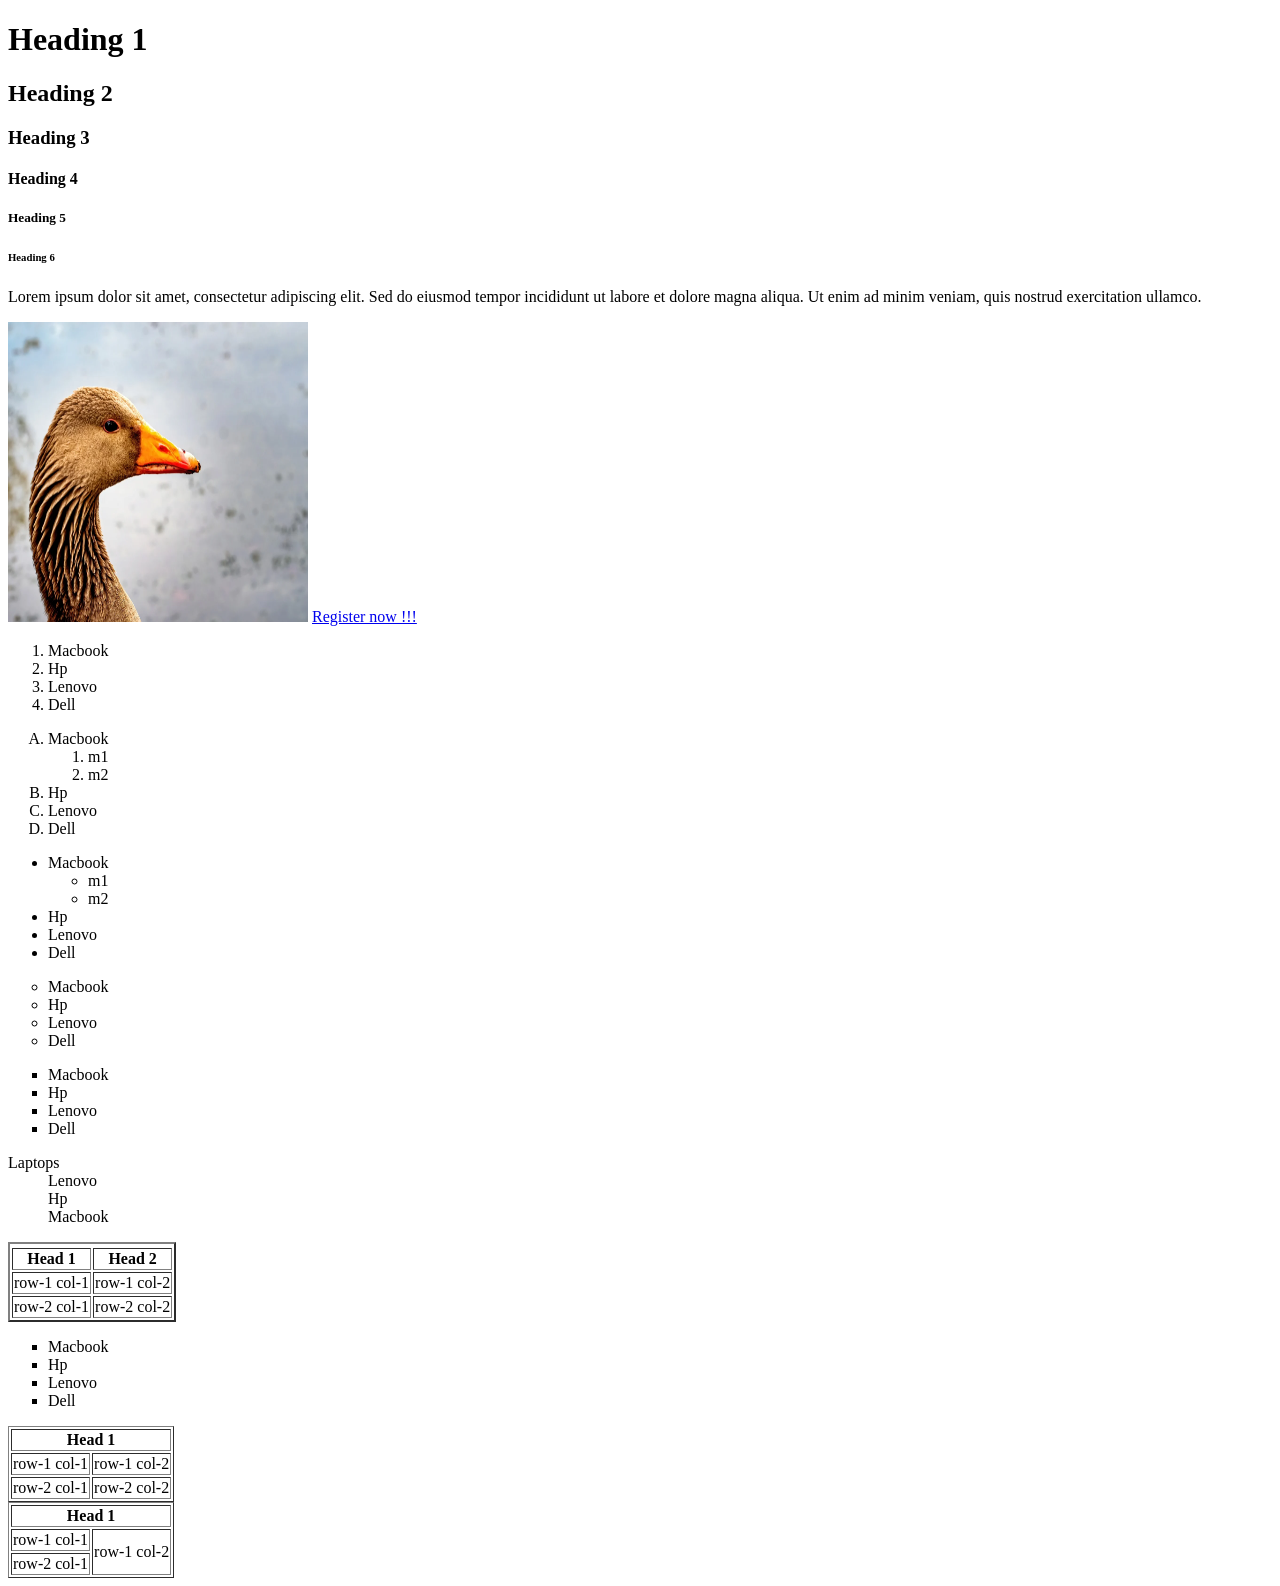
==== index.html @ bf4cad8b "intro to html tags" ====
<!doctype html>
<html lang="en">
  <head>
    <meta charset="UTF-8" />
    <meta name="viewport" content="width=device-width, initial-scale=1.0" />
    <title>Intro to HTML</title>
  </head>
  <body>
    <!--Headings-->
    <h1>Heading 1</h1>
    <h2>Heading 2</h2>
    <h3>Heading 3</h3>
    <h4>Heading 4</h4>
    <h5>Heading 5</h5>
    <h6>Heading 6</h6>
<p>
  Lorem ipsum dolor sit amet, consectetur adipiscing elit.
  Sed do eiusmod tempor incididunt ut labore et dolore magna aliqua.
  Ut enim ad minim veniam, quis nostrud exercitation ullamco. </p>
  <!-- unpaired tags -->
  <img SRC="image/image.jpg" width="300" height="300"/>
<!-- paired tag -->
<a href="register.html" target="_blank">
  Register now !!!
</a>

<!--ordered list -->

<ol>
  <li>Macbook</li>
  <li>Hp</li>
  <li>Lenovo</li>
  <li>Dell</li>
</ol>

<ol type="A">
  <li>Macbook
    <ol>
      <li>m1</li>
      <li>m2</li>
    </ol>
  </li>
  <li>Hp</li>
  <li>Lenovo</li>
  <li>Dell</li>
</ol>

<!--unordered list -->

<ul>
  <li>Macbook
    <ul>
      <li>m1</li>
      <li>m2</li>
    </ul>
  </li>
  <li>Hp</li>
  <li>Lenovo</li>
  <li>Dell</li>
</ul>

<ul type="circle">
  <li>Macbook</li>
  <li>Hp</li>
  <li>Lenovo</li>
  <li>Dell</li>
</ul>

<ul type="square">
  <li>Macbook</li>
  <li>Hp</li>
  <li>Lenovo</li>
  <li>Dell</li>
</ul>

<dl> 
  <dt>Laptops</dt>
  <dd>Lenovo</dd>
  <dd>Hp</dd>
  <dd>Macbook</dd>

</dl>

<!-- rows, cols, -->

<table border="2">
  <tr>
    <tr>
      <th>Head 1</th>
      <th>Head 2</th>
    </tr>
    <td>row-1 col-1</td>
    <td>row-1 col-2</td>
  </tr>

  <tr>
    <td>row-2 col-1</td>
    <td>row-2 col-2</td>
  </tr>
</table>

<ul type="square">
  <li>Macbook</li>
  <li>Hp</li>
  <li>Lenovo</li>
  <li>Dell</li>
</ul>

<table border = "1">
<tr>
  <th colspan="2">Head 1 </th>
</tr>
</tr>
    <td>row-1 col-1</td>
    <td>row-1 col-2</td>
  </tr>

  <tr>
    <td>row-2 col-1</td>
    <td>row-2 col-2</td>
  </tr>

</table>

<table border = "1">
<tr>
  <th colspan="2">Head 1 </th>
</tr>
</tr>
    <td>row-1 col-1</td>
    <td rowspan="2" >row-1 col-2</td>
  </tr>
  <tr>
    <td>row-2 col-1</td>
  </tr>
</table>

 </body>
</html>
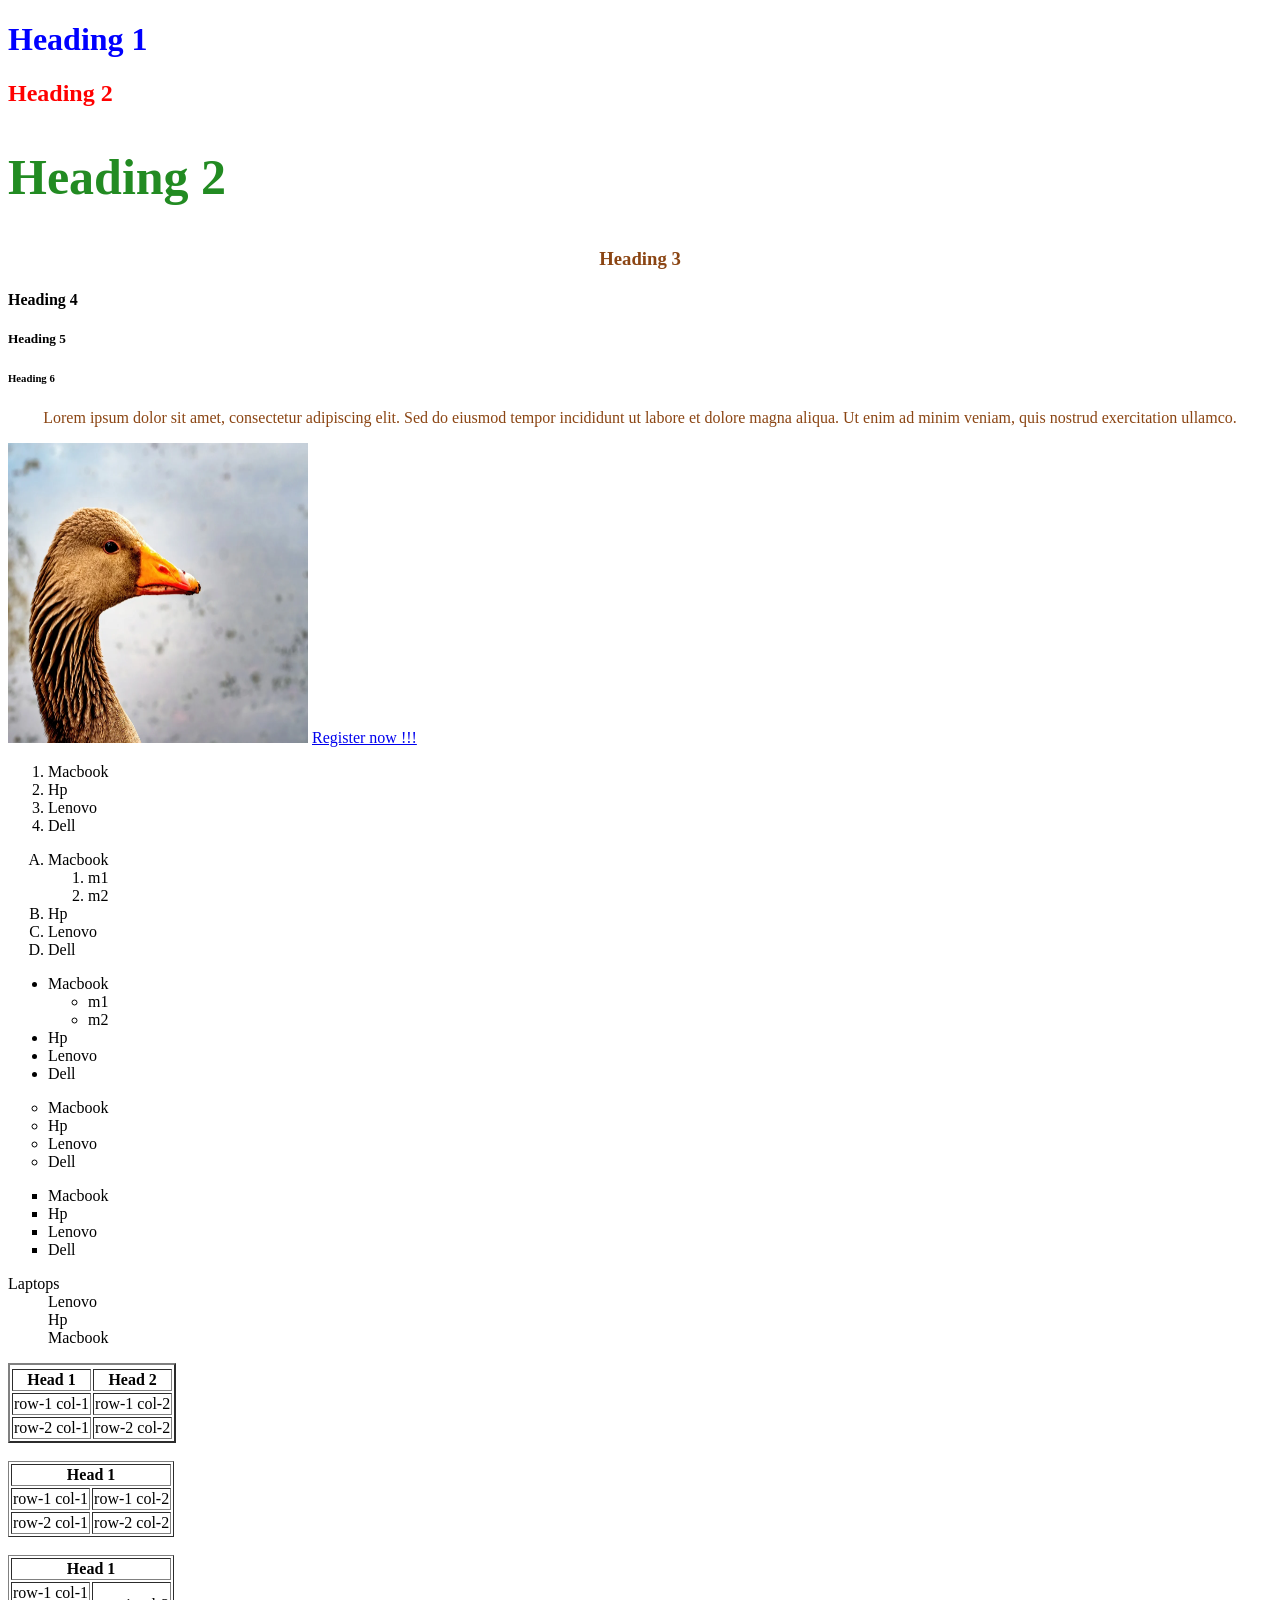
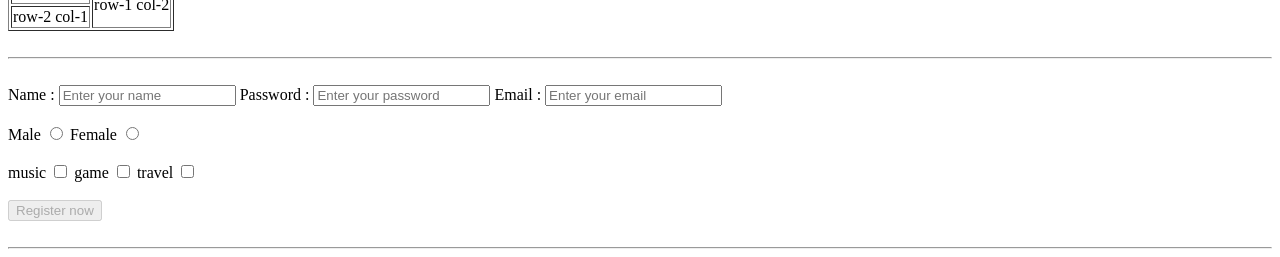
==== commit 2cdae6cd: "add html and css changes" ====
--- a/index.html
+++ b/index.html
@@ -4,22 +4,59 @@
     <meta charset="UTF-8" />
     <meta name="viewport" content="width=device-width, initial-scale=1.0" />
     <title>Intro to HTML</title>
+
+    <!-- internal css -->
+
+    <style>
+
+    /* tags selector  */
+
+    /* h2 {color: red;} */
+
+    /* id selector  */
+    
+    /* #head-2 {
+      color: forestgreen;
+      font-size: 50px;        
+      } */
+
+    /* class selector */
+    
+     /* .theme-font {
+       color: saddlebrown;
+      text-align: center;
+      } */
+
+    </style>
+
+   <link rel="stylesheet" href="style.css"/>
+
   </head>
   <body>
+
     <!--Headings-->
-    <h1>Heading 1</h1>
+
+    <!-- //  inline css -> add -> style attrib -->
+
+    <h1 style="color: blue;">Heading 1</h1>
     <h2>Heading 2</h2>
-    <h3>Heading 3</h3>
+    <h2 id="head-2">Heading 2</h2>
+    <h3 class="theme-font">Heading 3</h3>
     <h4>Heading 4</h4>
     <h5>Heading 5</h5>
     <h6>Heading 6</h6>
-<p>
-  Lorem ipsum dolor sit amet, consectetur adipiscing elit.
-  Sed do eiusmod tempor incididunt ut labore et dolore magna aliqua.
-  Ut enim ad minim veniam, quis nostrud exercitation ullamco. </p>
+
+<p class="theme-font">
+
+  Lorem ipsum dolor sit amet, consectetur adipiscing elit. Sed do eiusmod tempor incididunt ut labore et dolore magna aliqua. Ut enim ad minim veniam, quis nostrud exercitation ullamco.
+ </p>
+
   <!-- unpaired tags -->
+
   <img SRC="image/image.jpg" width="300" height="300"/>
+
 <!-- paired tag -->
+
 <a href="register.html" target="_blank">
   Register now !!!
 </a>
@@ -99,12 +136,7 @@
   </tr>
 </table>
 
-<ul type="square">
-  <li>Macbook</li>
-  <li>Hp</li>
-  <li>Lenovo</li>
-  <li>Dell</li>
-</ul>
+<br>
 
 <table border = "1">
 <tr>
@@ -122,6 +154,9 @@
 
 </table>
 
+<!-- space kodukkunna tag -->
+ <br>
+
 <table border = "1">
 <tr>
   <th colspan="2">Head 1 </th>
@@ -135,6 +170,53 @@
   </tr>
 </table>
 
+
+<!-- semantic tags {meaningful ayath} -->
+
+ <section></section> 
+ <nav></nav>
+ <aside></aside>
+ <article></article> 
+
+ <br>
+ <hr>
+ <br>
+   <form>
+      <label for="nme"> Name : </label>
+      <input id="nme"  type="text"  placeholder="Enter your name" required/>
+
+      <label for="pswrd"> Password : </label>
+      <input id="pswrd"  type="password"  placeholder="Enter your password"/>
+
+      <label for="mail"> Email : </label>
+      <input id="mail"  type="email"  placeholder="Enter your email"/>
+  <br>
+  <br>    
+ 
+    <label> Male </label>
+       <input type="radio" name="gender" value="male">
+
+    <label> Female </label>   
+       <input type="radio" name="gender" value="female">
+  <br> 
+  <br> 
+     <label> music </label>  
+      <input type="checkbox" value="music"> 
+
+     <label> game </label> 
+      <input type="checkbox" value="game">
+
+    <label> travel </label>
+      <input type="checkbox" value="travel">
+<br>
+<br>
+      <button disabled> Register now</button>
+  <br>
+
+   </form>
+<br>
+<hr>
+
  </body>
 </html>
 
--- a/style.css
+++ b/style.css
@@ -0,0 +1,18 @@
+
+  /* tags selector  */
+
+     h2 {color: red;} 
+
+ /* id selector  */
+       
+     #head-2 {
+      color: forestgreen;
+      font-size: 50px;        
+    }  
+
+  /* class selector */
+    
+      .theme-font {
+       color: saddlebrown;
+      text-align: center;
+      }  
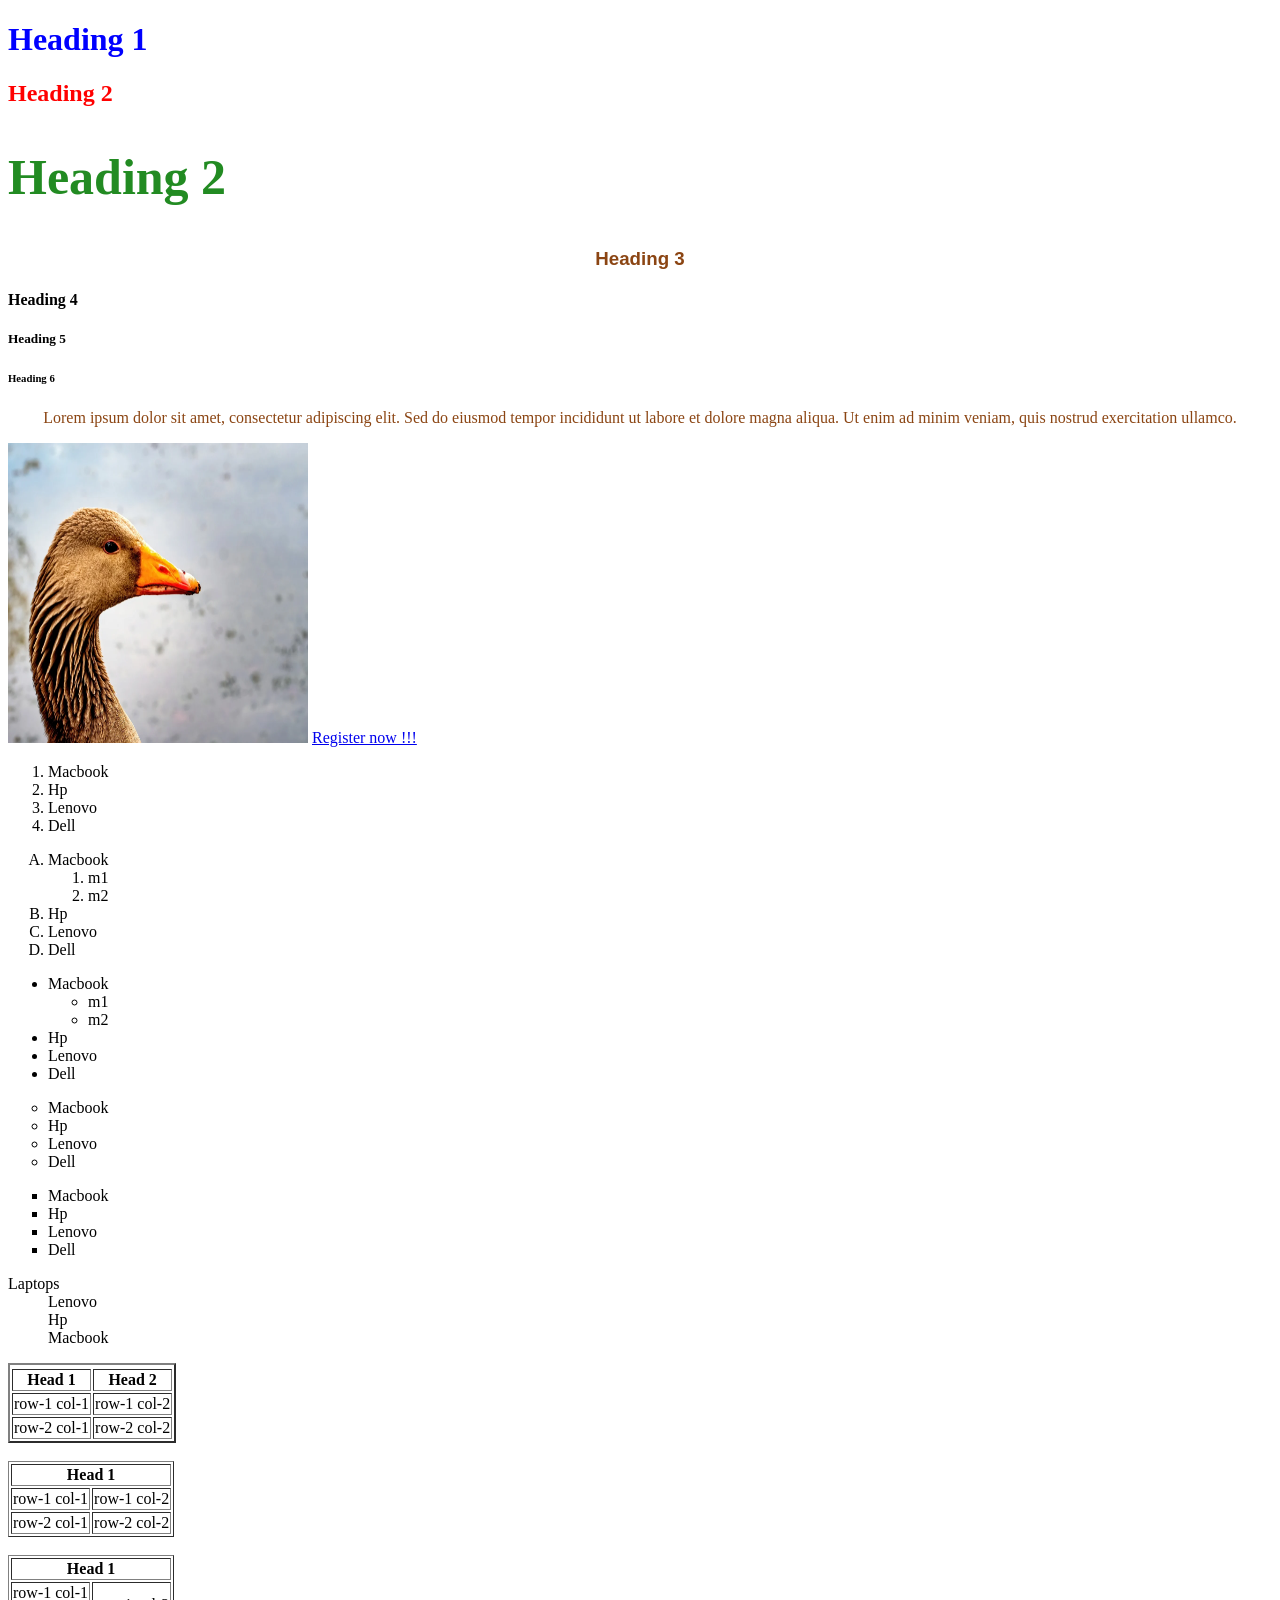
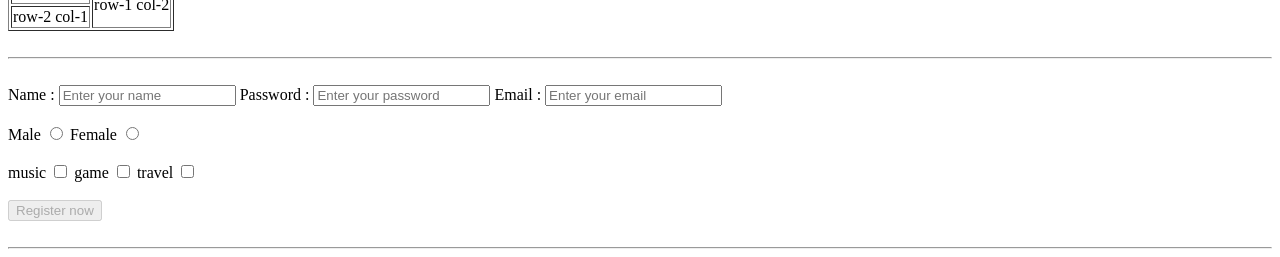
==== commit c05ddaed: "updated index and style sheets" ====
--- a/index.html
+++ b/index.html
@@ -47,7 +47,6 @@
     <h6>Heading 6</h6>
 
 <p class="theme-font">
-
   Lorem ipsum dolor sit amet, consectetur adipiscing elit. Sed do eiusmod tempor incididunt ut labore et dolore magna aliqua. Ut enim ad minim veniam, quis nostrud exercitation ullamco.
  </p>
 
@@ -228,12 +227,3 @@
 
 
 
-
-
-
-
-
-
-
-
-
--- a/style.css
+++ b/style.css
@@ -1,18 +1,58 @@
+/* tags selector  */
 
-  /* tags selector  */
+h2 {
+  color: red;
+}
 
-     h2 {color: red;} 
+/* id selector  */
 
- /* id selector  */
-       
-     #head-2 {
-      color: forestgreen;
-      font-size: 50px;        
-    }  
+#head-2 {
+  color: forestgreen;
+  font-size: 50px;
+}
 
-  /* class selector */
-    
-      .theme-font {
-       color: saddlebrown;
-      text-align: center;
-      }  +/* class selector */
+
+.theme-font {
+  color: saddlebrown;
+  text-align: center;
+}
+#duck{
+  width: 100%;
+  border-radius: 10px;
+}
+#duck1{
+  width: 250px;
+  height: 250px;
+  border-radius: 100%
+}
+h3{
+  font-family: "Roboto", sans-serif;
+  font-weight: 600;
+}
+#para{
+   font-family: "IBM Plex Mono", monospace;
+   /* line-height: 22px; */
+}
+.card{
+  border: 1px solid #bf040d;
+  padding: 15px;
+
+  /* padding: 15px 20px 25px 30px;
+               t    r    b    l */
+
+   /* padding-left: 15;
+   padding-top: 20;
+   padding-right: 25;
+   padding-bottom: 30; */
+
+   margin: 15px;
+}
+.card-1{
+  border: 1px solid red;
+  padding: 15px;
+  margin: 15px;
+  width: 250px;
+  border-radius: 15px;
+  background-color: rgb(255, 217, 172);
+}
